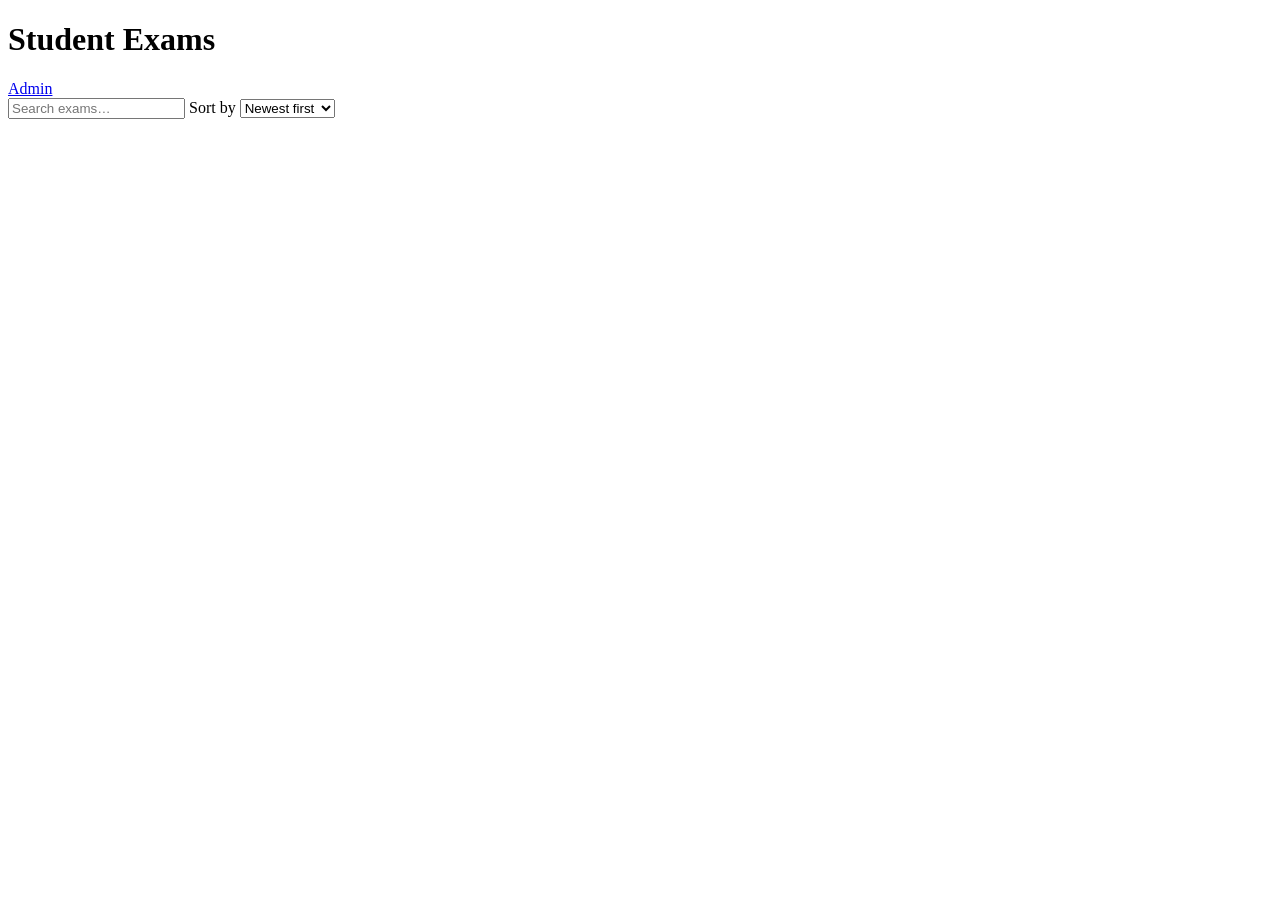
==== index.html @ e9639d6b "Add files via upload" ====
<!doctype html>
<html lang="en">
<head>
<meta charset="UTF-8" />
<meta name="viewport" content="width=device-width, initial-scale=1.0" />
<title>Student Exams</title>
<link rel="stylesheet" href="assets/style.css" />
</head>
<body>
<header class="site-header">
  <h1>Student Exams</h1>
  <a class="button ghost" href="admin.html">Admin</a>
</header>

<main class="container">
  <div class="toolbar">
    <input type="search" id="search" placeholder="Search exams…" />
    <label class="sort-label">
      Sort by
      <select id="sort">
        <option value="date-desc">Newest first</option>
        <option value="date-asc">Oldest first</option>
        <option value="name-asc">Name (A–Z)</option>
        <option value="name-desc">Name (Z–A)</option>
      </select>
    </label>
  </div>

  <div id="list" class="exam-grid"></div>
  <p id="empty" class="empty-state" hidden>No exams yet. Add one from the Admin page.</p>
</main>

<script src="assets/app.js"></script>
<script>
  let allExams = [];

  function copyIconSvg() {
    return `<svg viewBox="0 0 24 24" width="16" height="16" fill="none" stroke="currentColor" stroke-width="2" stroke-linecap="round" stroke-linejoin="round"><rect x="9" y="9" width="11" height="11" rx="2"></rect><path d="M5 15H4a2 2 0 0 1-2-2V4a2 2 0 0 1 2-2h9a2 2 0 0 1 2 2v1"></path></svg>`;
  }

  function escapeHtml(str) {
    const div = document.createElement('div');
    div.textContent = str;
    return div.innerHTML;
  }

  function render() {
    const term = document.getElementById('search').value.trim().toLowerCase();
    const mode = document.getElementById('sort').value;
    let filtered = allExams.filter((e) => e.name.toLowerCase().includes(term));
    filtered = sortExams(filtered, mode);

    const list = document.getElementById('list');
    const empty = document.getElementById('empty');
    list.innerHTML = '';

    if (filtered.length === 0) {
      empty.hidden = false;
      return;
    }
    empty.hidden = true;

    for (const exam of filtered) {
      const card = document.createElement('div');
      card.className = 'exam-card';
      card.innerHTML = `
        <div class="exam-card-main">
          <h2 class="exam-name">${escapeHtml(exam.name)}</h2>
          <p class="exam-date">${formatDate(exam.createdAt)}</p>
        </div>
        <div class="exam-card-actions">
          <a class="button" href="${examViewUrl(exam.id)}">Open</a>
          <button class="icon-button copy-btn" type="button" title="Copy link" data-id="${exam.id}">
            ${copyIconSvg()}
            <span>Copy link</span>
          </button>
        </div>
      `;
      list.appendChild(card);
    }

    list.querySelectorAll('.copy-btn').forEach((btn) => {
      btn.addEventListener('click', () => {
        const url = absoluteUrl(examViewUrl(btn.dataset.id));
        copyText(url, btn);
      });
    });
  }

  document.getElementById('search').addEventListener('input', render);
  document.getElementById('sort').addEventListener('change', render);

  loadManifest().then((data) => {
    allExams = data;
    render();
  });
</script>
</body>
</html>
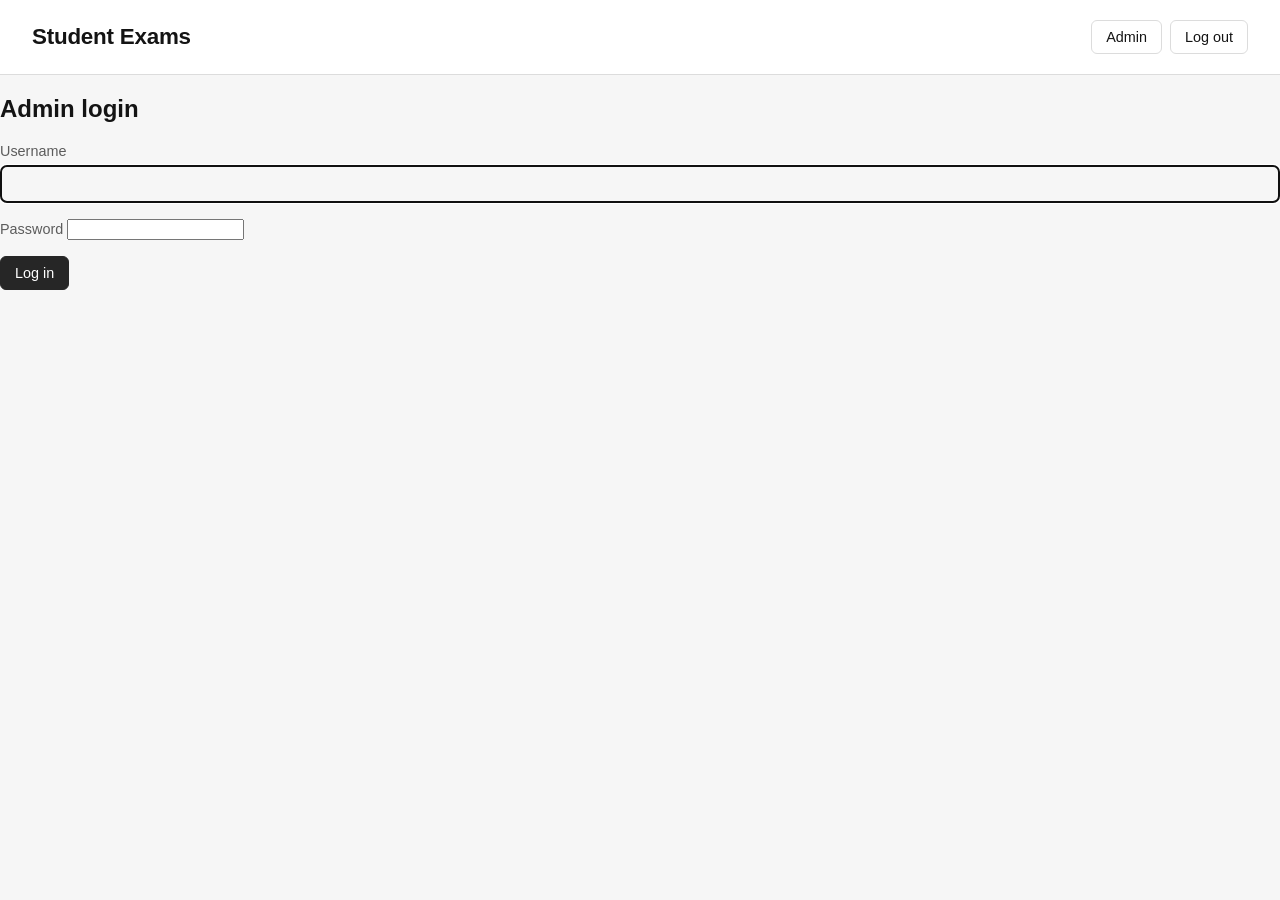
==== commit 376210a6: "Add login gate, device counter, remove students nav links" ====
--- a/index.html
+++ b/index.html
@@ -9,10 +9,13 @@
 <body>
 <header class="site-header">
   <h1>Student Exams</h1>
-  <a class="button ghost" href="admin.html">Admin</a>
+  <div style="display:flex; gap:8px;">
+    <a class="button ghost" href="admin.html">Admin</a>
+    <button class="button ghost" type="button" onclick="logoutAdmin()">Log out</button>
+  </div>
 </header>
 
-<main class="container">
+<main class="container" id="listRoot" hidden>
   <div class="toolbar">
     <input type="search" id="search" placeholder="Search exams…" />
     <label class="sort-label">
@@ -31,7 +34,10 @@
 </main>
 
 <script src="assets/app.js"></script>
+<script src="assets/auth.js"></script>
 <script>
+  requireAdminAuth(document.getElementById('listRoot'));
+
   let allExams = [];
 
   function copyIconSvg() {
@@ -66,7 +72,7 @@
       card.innerHTML = `
         <div class="exam-card-main">
           <h2 class="exam-name">${escapeHtml(exam.name)}</h2>
-          <p class="exam-date">${formatDate(exam.createdAt)}</p>
+          <p class="exam-date">${formatDate(exam.createdAt)} · <span class="device-count" data-count-for="${exam.id}">— devices</span></p>
         </div>
         <div class="exam-card-actions">
           <a class="button" href="${examViewUrl(exam.id)}">Open</a>
@@ -77,6 +83,10 @@
         </div>
       `;
       list.appendChild(card);
+      getDeviceCount(exam.id).then((count) => {
+        const el = card.querySelector(`[data-count-for="${exam.id}"]`);
+        if (el) el.textContent = count === null ? 'count unavailable' : `${count} device${count === 1 ? '' : 's'}`;
+      });
     }
 
     list.querySelectorAll('.copy-btn').forEach((btn) => {
--- a/assets/style.css
+++ b/assets/style.css
@@ -0,0 +1,193 @@
+:root {
+  --c-0: #ffffff;
+  --c-50: #f6f6f6;
+  --c-100: #ececec;
+  --c-200: #dcdcdc;
+  --c-300: #c4c4c4;
+  --c-400: #a3a3a3;
+  --c-500: #7d7d7d;
+  --c-600: #5c5c5c;
+  --c-700: #404040;
+  --c-800: #262626;
+  --c-900: #141414;
+
+  --bg: var(--c-50);
+  --surface: var(--c-0);
+  --border: var(--c-200);
+  --text: var(--c-900);
+  --text-muted: var(--c-600);
+  --accent: var(--c-800);
+  --accent-contrast: var(--c-0);
+}
+
+@media (prefers-color-scheme: dark) {
+  :root {
+    --bg: var(--c-900);
+    --surface: var(--c-800);
+    --border: var(--c-700);
+    --text: var(--c-50);
+    --text-muted: var(--c-300);
+    --accent: var(--c-100);
+    --accent-contrast: var(--c-900);
+  }
+}
+
+* { box-sizing: border-box; }
+
+body {
+  margin: 0;
+  font-family: -apple-system, BlinkMacSystemFont, "Segoe UI", Roboto, Helvetica, Arial, sans-serif;
+  background: var(--bg);
+  color: var(--text);
+}
+
+.site-header {
+  display: flex;
+  align-items: center;
+  justify-content: space-between;
+  padding: 20px 32px;
+  border-bottom: 1px solid var(--border);
+  background: var(--surface);
+}
+
+.site-header h1 { margin: 0; font-size: 1.4rem; letter-spacing: -0.01em; }
+
+.container { max-width: 900px; margin: 0 auto; padding: 24px 20px 64px; }
+
+.toolbar {
+  display: flex;
+  gap: 12px;
+  flex-wrap: wrap;
+  align-items: center;
+  margin-bottom: 20px;
+}
+
+.toolbar input[type="search"], .toolbar select, select {
+  font: inherit;
+  padding: 8px 12px;
+  border: 1px solid var(--border);
+  border-radius: 6px;
+  background: var(--surface);
+  color: var(--text);
+}
+
+.toolbar input[type="search"] { flex: 1; min-width: 180px; }
+.sort-label { display: flex; align-items: center; gap: 8px; color: var(--text-muted); font-size: 0.9rem; }
+
+.exam-grid { display: flex; flex-direction: column; gap: 12px; }
+
+.exam-card {
+  display: flex;
+  align-items: center;
+  justify-content: space-between;
+  gap: 16px;
+  padding: 16px 20px;
+  background: var(--surface);
+  border: 1px solid var(--border);
+  border-radius: 10px;
+  flex-wrap: wrap;
+}
+
+.exam-name { margin: 0 0 4px; font-size: 1.05rem; }
+.exam-date { margin: 0; font-size: 0.85rem; color: var(--text-muted); }
+
+.exam-card-actions { display: flex; gap: 8px; align-items: center; }
+
+.button {
+  display: inline-flex;
+  align-items: center;
+  gap: 6px;
+  padding: 8px 14px;
+  border-radius: 6px;
+  border: 1px solid var(--border);
+  background: var(--surface);
+  color: var(--text);
+  text-decoration: none;
+  font-size: 0.9rem;
+  cursor: pointer;
+}
+
+.button.primary { background: var(--accent); color: var(--accent-contrast); border-color: var(--accent); }
+.button.ghost { background: transparent; }
+.button.small { padding: 6px 10px; font-size: 0.85rem; }
+.button:hover, .icon-button:hover { filter: brightness(0.95); }
+
+.icon-button {
+  display: inline-flex;
+  align-items: center;
+  gap: 6px;
+  padding: 8px 12px;
+  border-radius: 6px;
+  border: 1px solid var(--border);
+  background: var(--surface);
+  color: var(--text);
+  font-size: 0.85rem;
+  cursor: pointer;
+}
+
+.icon-button.copied { background: var(--accent); color: var(--accent-contrast); }
+.icon-button.danger { color: var(--c-600); }
+.icon-button.danger:hover { background: var(--c-200); }
+
+.empty-state { text-align: center; color: var(--text-muted); padding: 48px 0; }
+
+.panel {
+  background: var(--surface);
+  border: 1px solid var(--border);
+  border-radius: 10px;
+  padding: 20px 24px;
+  margin-bottom: 24px;
+}
+
+.panel h2 { margin-top: 0; font-size: 1.1rem; }
+.hint { color: var(--text-muted); font-size: 0.9rem; line-height: 1.5; }
+.hint code { background: var(--c-100); padding: 1px 6px; border-radius: 4px; }
+
+.field { display: block; margin-bottom: 16px; font-size: 0.9rem; color: var(--text-muted); }
+.field input[type="text"] {
+  display: block;
+  width: 100%;
+  margin-top: 6px;
+  padding: 10px 12px;
+  border: 1px solid var(--border);
+  border-radius: 6px;
+  background: var(--bg);
+  color: var(--text);
+  font: inherit;
+}
+
+.drop-zone {
+  margin-top: 6px;
+  border: 2px dashed var(--border);
+  border-radius: 8px;
+  padding: 24px;
+  text-align: center;
+  cursor: pointer;
+  color: var(--text-muted);
+}
+
+.drop-zone.drag-over { background: var(--c-100); border-color: var(--c-500); }
+.file-name { color: var(--text); font-weight: 600; margin-top: 8px; }
+
+.status { display: block; margin-top: 10px; font-size: 0.85rem; color: var(--text-muted); min-height: 1.2em; }
+
+.viewer-body { display: flex; flex-direction: column; height: 100vh; margin: 0; }
+
+.viewer-toolbar {
+  display: flex;
+  align-items: center;
+  gap: 16px;
+  padding: 12px 20px;
+  border-bottom: 1px solid var(--border);
+  background: var(--surface);
+}
+
+.viewer-title { flex: 1; margin: 0; font-size: 1rem; text-align: center; }
+.viewer-frame-wrap { flex: 1; }
+.viewer-frame { width: 100%; height: 100%; border: 0; display: block; background: var(--c-0); }
+
+@media (max-width: 640px) {
+  .site-header { padding: 16px 20px; }
+  .exam-card { flex-direction: column; align-items: stretch; }
+  .exam-card-actions { justify-content: flex-end; }
+}
